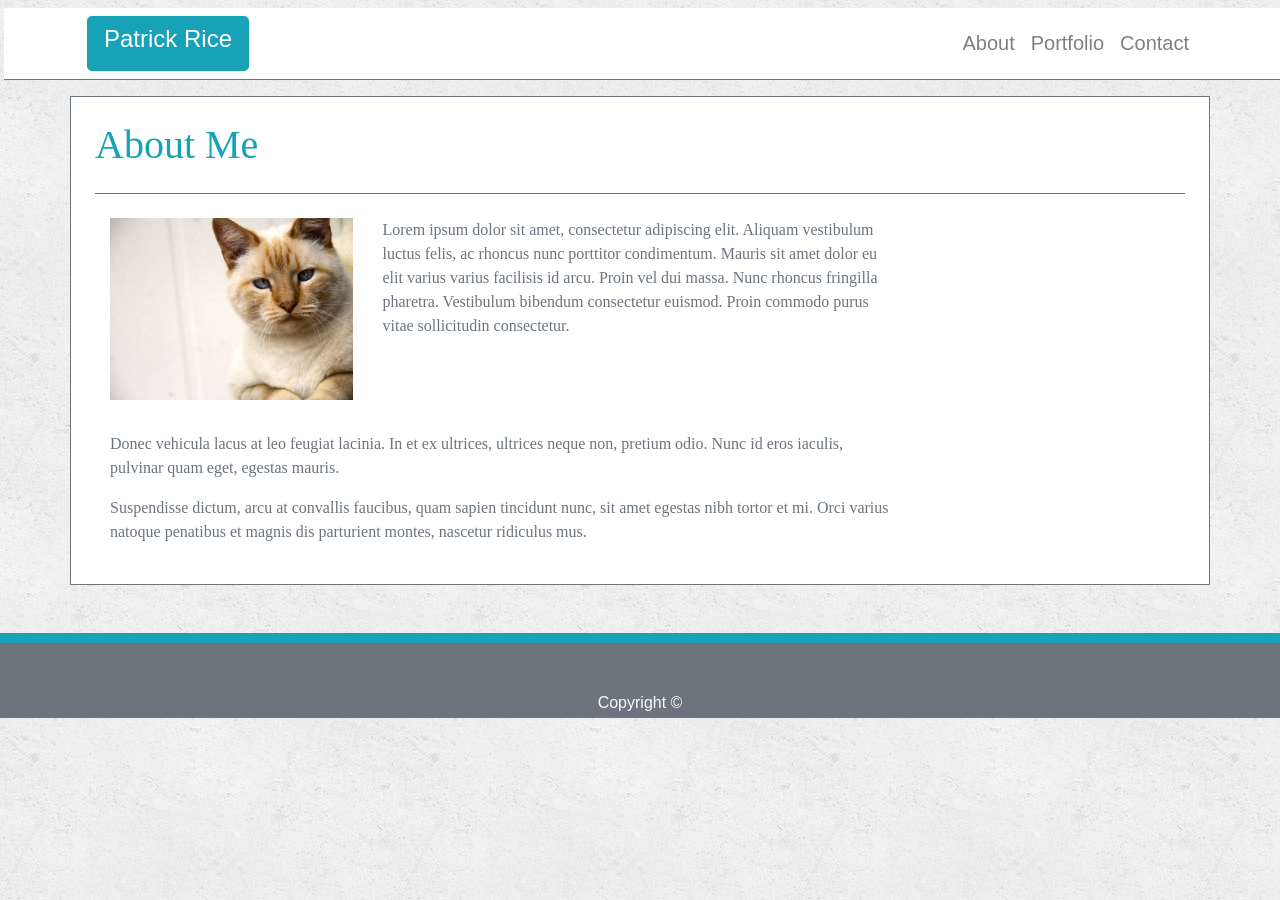
==== Bootstrap-Portfolio/index.html @ e670caec "HW2" ====
<!doctype html>
<html lang="en-us">

<head>
  <meta charset="UTF-8">
  <title>About | Your Name</title>
  <link rel="stylesheet" href="https://maxcdn.bootstrapcdn.com/bootstrap/4.0.0/css/bootstrap.min.css">
  <link rel="stylesheet" href="https://stackpath.bootstrapcdn.com/font-awesome/4.7.0/css/font-awesome.min.css">
</head>

<body class="mt-5 pt-5" style="background: url('concrete_seamless.png');">

<!-- Section 1: Navbar-->
<nav class="navbar navbar-expand-lg navbar-light bg-white mt-2 ml-1 fixed-top border-bottom border-secondary">
        <div class="container">
            <!-- Our brand / logo -->
            <a role="button" class="btn btn-info btn-lg" href="index.html"><h4>Patrick Rice</h4></a>
              <button class="navbar-toggler" type="button" data-toggle="collapse" data-target="#navbarNavDropdown" aria-controls="navbarNavDropdown" aria-expanded="false" aria-label="Toggle navigation">
                <span class="navbar-toggler-icon"></span>
              </button>
      
              <!-- Collapsible button -->
            <div class="collapse navbar-collapse" id="navbarNavDropdown">
              <ul class="navbar-nav ml-auto h5">
      
                <!-- The links of our navbar -->
                <li class="nav-item">
                  <a class="nav-link" href="index.html">About</a>
                </li>
      
                <li class="nav-item">
                  <a class="nav-link" href="portfolio.html">Portfolio</a>
                </li>
      
                <li class="nav-item">
                  <a class="nav-link" href="contact.html">Contact</a>
                </li>
            
              </ul>
            </div>
        </div>
    </nav>

<!-- Container Div -->
<div class="container border border-secondary bg-white text-left text-info" style="font-family: Georgia, 'Times New Roman', Times, serif">
        <div class="container p-4">
          <div class="row pb-3 border-bottom border-secondary">
              <div class="col-">
      
            <h1>About Me</h1>
              </div>
          </div>

<div class="row pt-4 text-secondary">

   <div class="col-9 col-lg-3">
    <img src="cat.jpg" class="img-fluid mb-4 mw-100" alt="Pat the Cat">
   </div>
      <div class="col-9 col-lg-6">
          <p>Lorem ipsum dolor sit amet, consectetur adipiscing elit. Aliquam vestibulum luctus felis, ac rhoncus nunc porttitor condimentum. Mauris sit amet dolor eu elit varius varius facilisis id arcu. Proin vel dui massa. Nunc rhoncus fringilla pharetra. Vestibulum bibendum consectetur euismod. Proin commodo purus vitae sollicitudin consectetur.</p>
      </div>
</div>

<div class="row pt-2 text-secondary">
    <div class="col-9 col-lg-">
      <p>Donec vehicula lacus at leo feugiat lacinia. In et ex ultrices, ultrices neque non, pretium odio. Nunc id eros iaculis, pulvinar quam eget, egestas mauris.</p>

      <p>Suspendisse dictum, arcu at convallis faucibus, quam sapien tincidunt nunc, sit amet egestas nibh tortor et mi. Orci varius natoque penatibus et magnis dis parturient montes, nascetur ridiculus mus.</p>

    </div>
    </div>
</div>
</div>

</div>

  <footer>
        <div style="height: 10px" class="bg-info mt-5"></div>
        <div style="height: 75px" class="bg-secondary text-center text-light">
          <p class="pt-5">Copyright &copy;</p>
        </div>
   </footer>
</body>

</html>
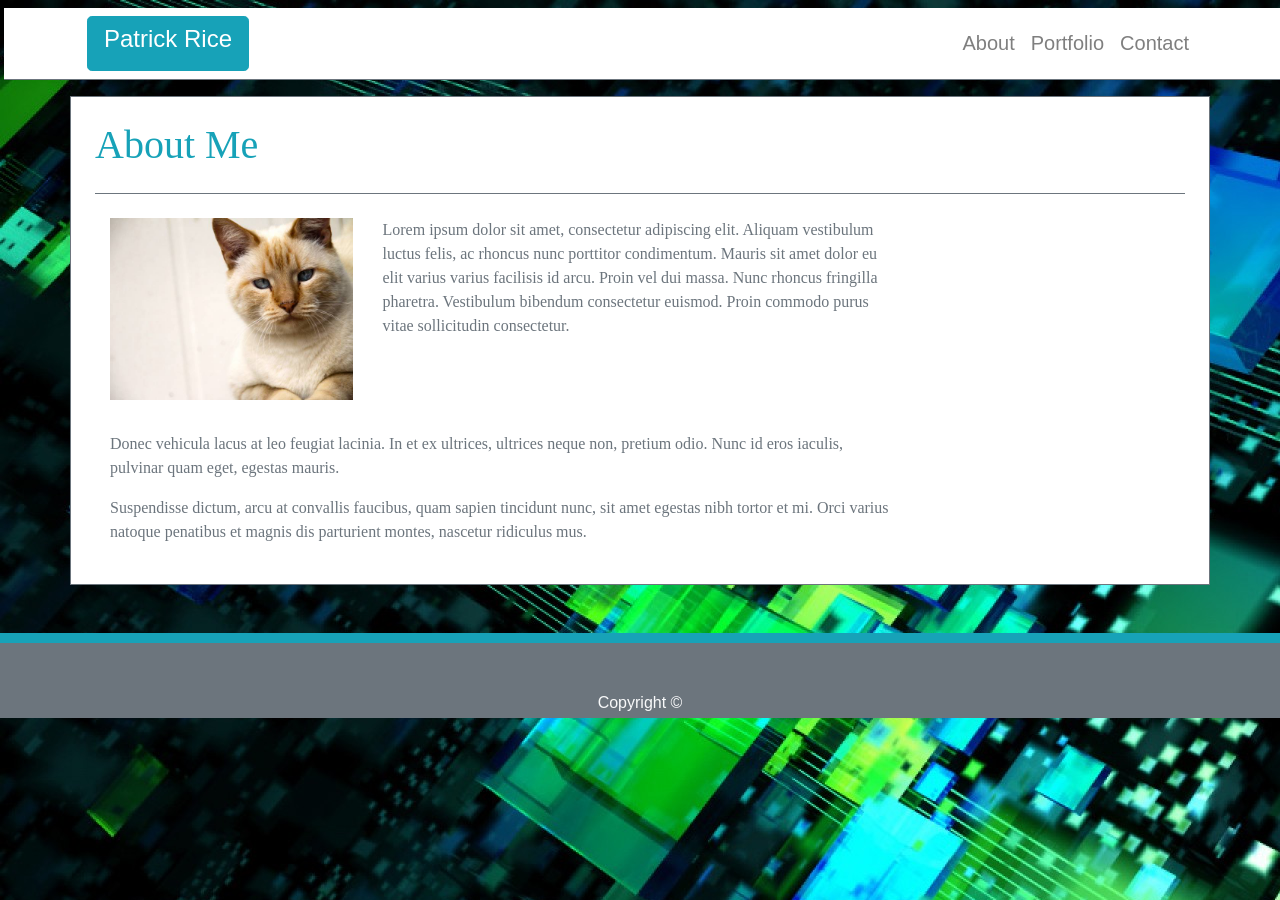
==== commit fc27f707: "Updated Portfolio" ====
--- a/Bootstrap-Portfolio/index.html
+++ b/Bootstrap-Portfolio/index.html
@@ -8,7 +8,7 @@
   <link rel="stylesheet" href="https://stackpath.bootstrapcdn.com/font-awesome/4.7.0/css/font-awesome.min.css">
 </head>
 
-<body class="mt-5 pt-5" style="background: url('concrete_seamless.png');">
+<body class="mt-5 pt-5" style="background: url('background2.jpg');">
 
 <!-- Section 1: Navbar-->
 <nav class="navbar navbar-expand-lg navbar-light bg-white mt-2 ml-1 fixed-top border-bottom border-secondary">
